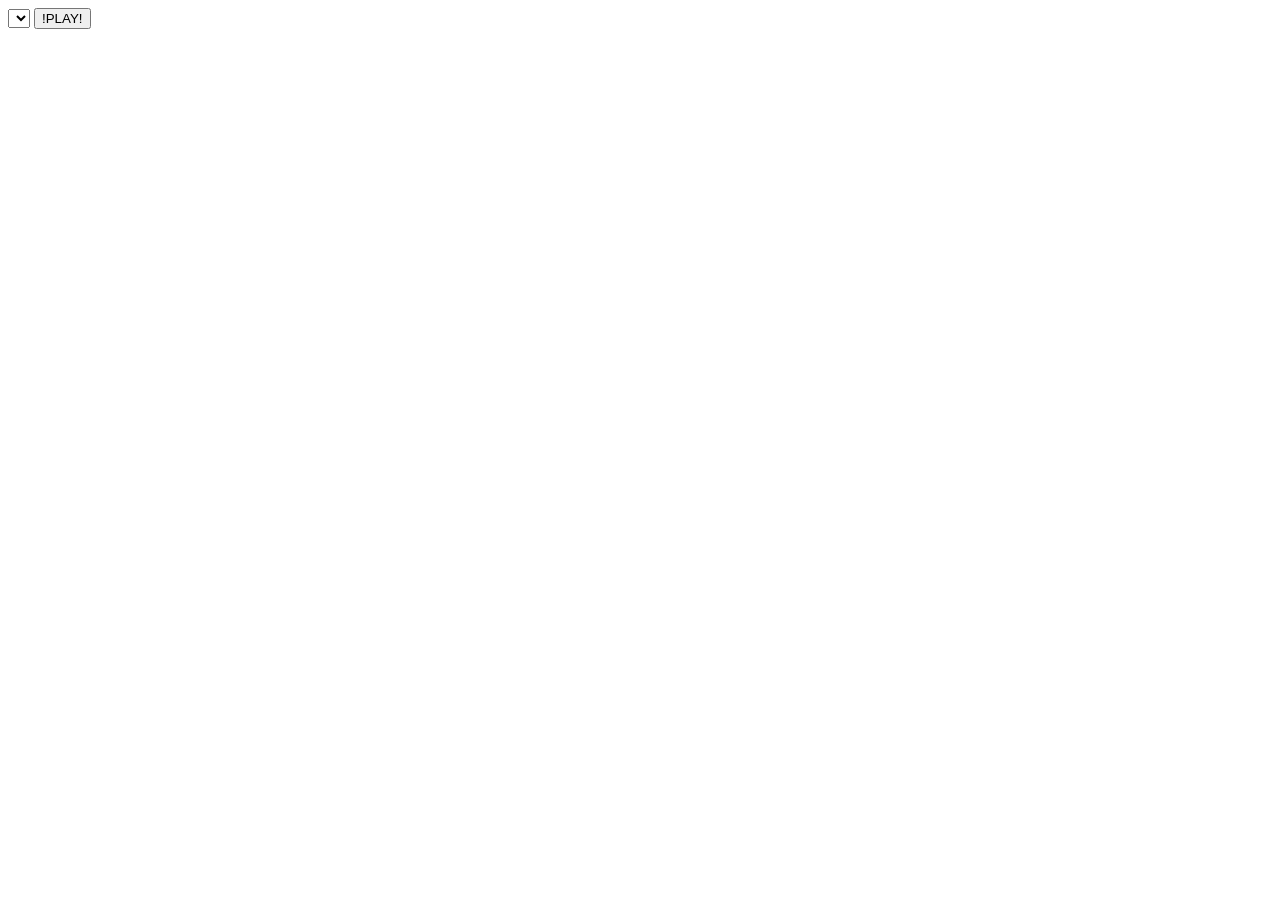
==== Atividade-Pratica-1/index.html @ 1d489398 "Adicionando a base da atividade" ====
<!DOCTYPE html>
<html lang="en">
<head>
    <meta charset="UTF-8">
    <meta name="viewport" content="width=device-width, initial-scale=1.0">
    <title>Dance-Click</title>
</head>
<body>
    <select id="songSelector"></select>
    <button onclick="startGame()">!PLAY!</button>
    <div class="game">
        <div class="column" data-key="a"></div>
        <div class="column" data-key="s"></div>
        <div class="column" data-key="d"></div>
        <div class="column" data-key="f"></div>
    </div>
</body>
</html>
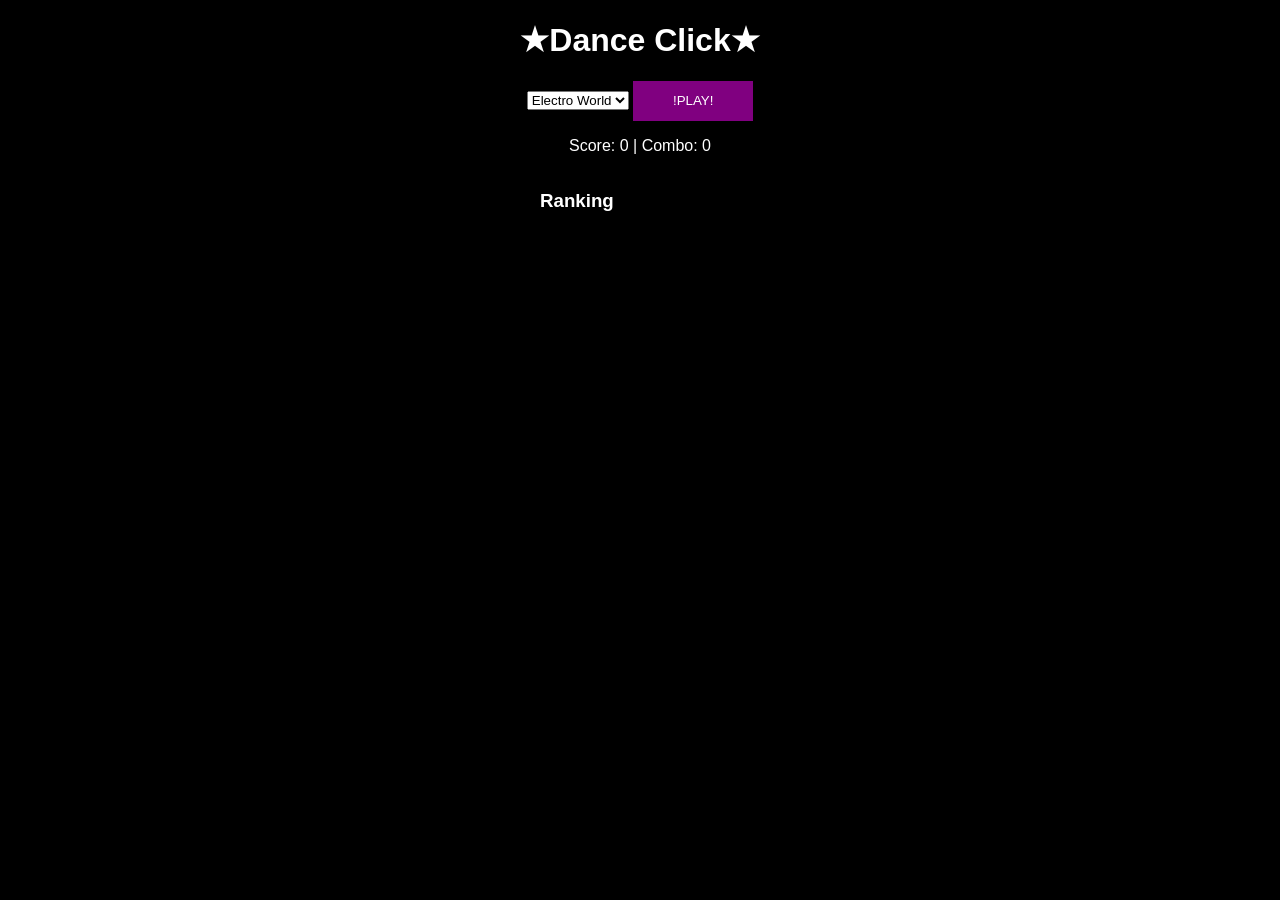
==== commit ba95af12: "Adicionando funções e melhorando o visual" ====
--- a/Atividade-Pratica-1/index.html
+++ b/Atividade-Pratica-1/index.html
@@ -1,18 +1,47 @@
 <!DOCTYPE html>
-<html lang="en">
+<html lang="pt-br">
 <head>
     <meta charset="UTF-8">
     <meta name="viewport" content="width=device-width, initial-scale=1.0">
-    <title>Dance-Click</title>
+    <title>.✦ ݁˖Dance-Click.✦ ݁˖</title>
+    <link rel="stylesheet" href="style.css">
 </head>
 <body>
+
+    <h1>&#9733;Dance Click&#9733;</h1>
+
     <select id="songSelector"></select>
-    <button onclick="startGame()">!PLAY!</button>
-    <div class="game">
-        <div class="column" data-key="a"></div>
-        <div class="column" data-key="s"></div>
-        <div class="column" data-key="d"></div>
-        <div class="column" data-key="f"></div>
+    <button id="startG" onclick="startGame()">!PLAY!</button>
+
+    <p id="score">Score: 0 | Combo: 0</p>
+    <p id="feedback"></p>
+
+    <div class="container">
+
+        <div class="game" id="game" style="display: none;">
+            <div class="hit-line"></div>
+
+            <div class="column" data-key="a"><span>A</span></div>
+            <div class="column" data-key="s"><span>S</span></div>
+            <div class="column" data-key="d"><span>D</span></div>
+            <div class="column" data-key="f"><span>F</span></div>
+        </div>
+
+        <div class="ranking-box">
+            <h3>Ranking</h3>
+            <ul id="ranking"></ul>
+        </div>
+
     </div>
+
+    <!-- tela final -->
+    <div id="endScreen" style="display:none;">
+        <h2>Fim de jogo!</h2>
+        <p id="finalScore"></p>
+        <button onclick="startGame()">Jogar novamente</button>
+    </div>
+
+    <script src="script.js"></script>
+
 </body>
 </html>
--- a/Atividade-Pratica-1/style.css
+++ b/Atividade-Pratica-1/style.css
@@ -0,0 +1,84 @@
+body {
+  background: black;
+  color: white;
+  text-align: center;
+  font-family: Arial, sans-serif;
+}
+
+.container {
+  display: flex;
+  justify-content: center;
+  gap: 30px;
+}
+
+.game {
+  display: flex;
+  width: 400px;
+  height: 600px;
+  border: 2px solid white;
+  position: relative;
+}
+
+.column {
+  flex: 1;
+  border: 1px solid gray;
+  position: relative;
+}
+
+.column span {
+  position: absolute;
+  top: 50%;
+  transform: translateY(-50%);
+  width: 100%;
+  text-align: left;
+  padding-left: 5px;
+  font-size: 20px;
+  opacity: 0.3;
+}
+
+.hit-line {
+  position: absolute;
+  bottom: 80px;
+  width: 100%;
+  height: 5px;
+  background: red;
+  z-index: 2;
+}
+
+.note {
+  width: 80%;
+  height: 20px;
+  background: cyan;
+  position: absolute;
+  top: 0;
+  left: 10%;
+  animation: fall 2s linear;
+}
+
+.long-note {
+  background: orange;
+}
+
+#startG {
+  width: 120px;
+  height: 40px;
+  background: purple;
+  color: white;
+  border: none;
+  cursor: pointer;
+}
+
+.ranking-box {
+  width: 200px;
+  text-align: left;
+}
+
+#endScreen {
+  margin-top: 20px;
+}
+
+@keyframes fall {
+  to {
+    top: 85%;
+  }
+}
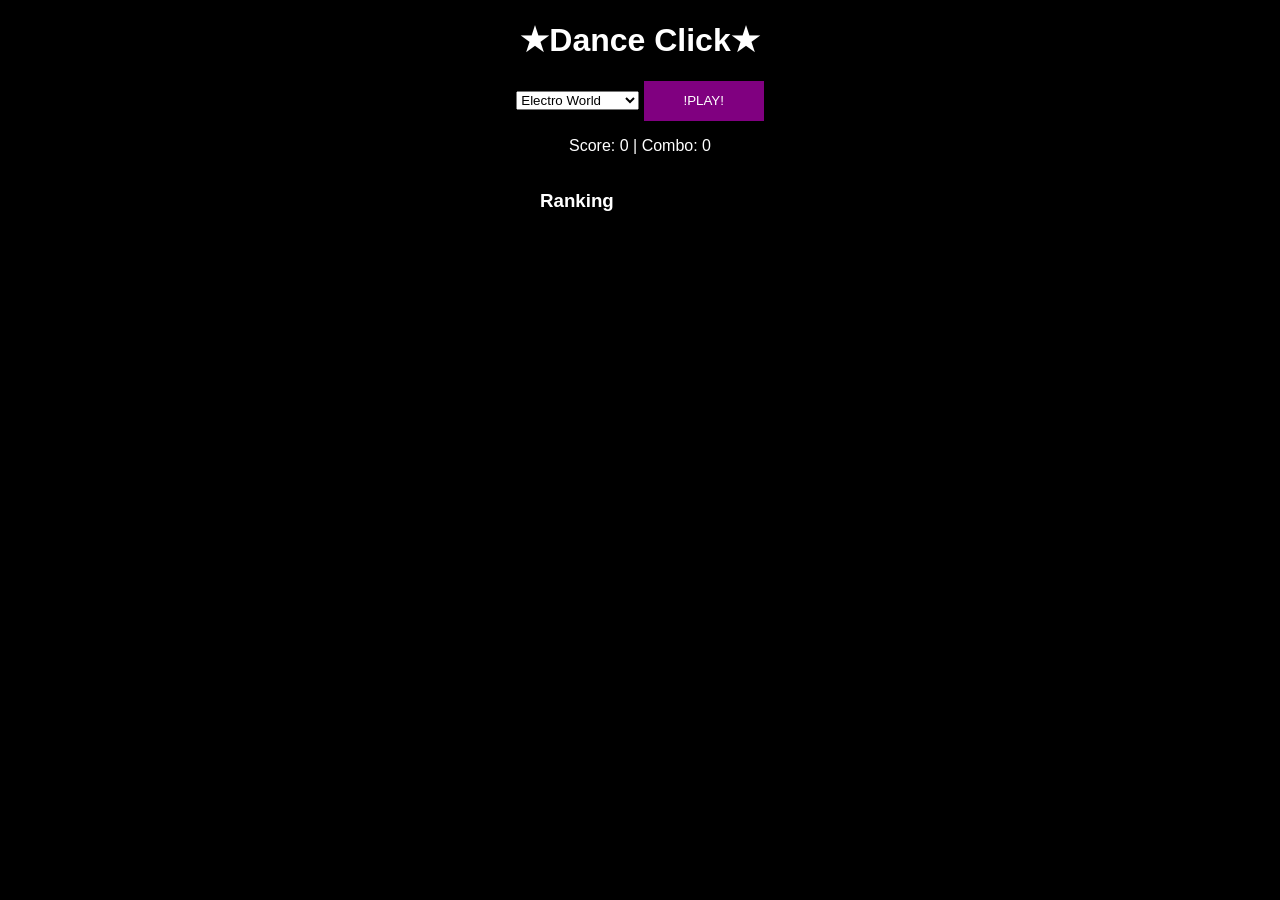
==== commit 611fb73c: "Melhorias no código" ====
--- a/Atividade-Pratica-1/index.html
+++ b/Atividade-Pratica-1/index.html
@@ -33,7 +33,6 @@
         </div>
 
     </div>
-
     <!-- tela final -->
     <div id="endScreen" style="display:none;">
         <h2>Fim de jogo!</h2>
--- a/Atividade-Pratica-1/style.css
+++ b/Atividade-Pratica-1/style.css
@@ -17,46 +17,65 @@
   height: 600px;
   border: 2px solid white;
   position: relative;
+  overflow: hidden;
 }
 
 .column {
   flex: 1;
   border: 1px solid gray;
   position: relative;
+  overflow: hidden;
 }
 
 .column span {
   position: absolute;
-  top: 50%;
-  transform: translateY(-50%);
+  /* posiciona o label da tecla logo abaixo da hit-line */
+  bottom: calc(15% - 30px);
   width: 100%;
   text-align: left;
-  padding-left: 5px;
   font-size: 20px;
-  opacity: 0.3;
+  opacity: 0.4;
+  z-index: 3;
+  pointer-events: none;
 }
 
+/* hit-line a 85% da altura (de cima) = 15% do fundo */
 .hit-line {
   position: absolute;
-  bottom: 80px;
+  bottom: 15%;
   width: 100%;
-  height: 5px;
+  height: 4px;
   background: red;
   z-index: 2;
+  box-shadow: 0 0 8px red, 0 0 2px #f88;
 }
 
+/* nota normal */
 .note {
   width: 80%;
-  height: 20px;
+  height: 22px;
   background: cyan;
   position: absolute;
-  top: 0;
+  top: -30px;         /* começa acima do jogo */
   left: 10%;
-  animation: fall 2s linear;
+  border-radius: 4px;
+  box-shadow: 0 0 6px cyan;
+  z-index: 1;
+  /* cai de top:-30px até top:85% (hit-line) em FALL_DURATION_MS */
+  animation: fall 2s linear forwards;
 }
 
+/* nota longa
 .long-note {
-  background: orange;
+  background: linear-gradient(180deg, #ff9800, #ffcc00);
+  box-shadow: 0 0 8px #ff9800;
+  border-radius: 4px 4px 2px 2px;
+}
+*/
+/* feedback visual quando nota longa está sendo segurada */
+.hold-active {
+  box-shadow: 0 0 18px #ff0, 0 0 6px #fff;
+  filter: brightness(1.4);
 }
 
 #startG {
@@ -77,8 +96,34 @@
   margin-top: 20px;
 }
 
+/* cores das grades */
+.grade-SSS {
+  color: #ff00ff;
+  font-weight: bold;
+  text-shadow: 0 0 8px #ff00ff;
+}
+
+.grade-S {
+  color: #ffd700;
+  font-weight: bold;
+}
+
+.grade-A {
+  color: #00ffcc;
+}
+
+.grade-B {
+  color: #4caf50;
+}
+
+.grade-C {
+  color: #aaa;
+}
+
+/* CRITICAL: a animação vai de top:-30px até top:85%
+   Isso faz a nota chegar na hit-line (bottom:15% = top:85%) exatamente
+   no fim dos 2s — em sincronia com FALL_DURATION_MS=2000 no JS. */
 @keyframes fall {
-  to {
-    top: 85%;
-  }
+  from { top: -30px; }
+  to   { top: 85%; }
 }
